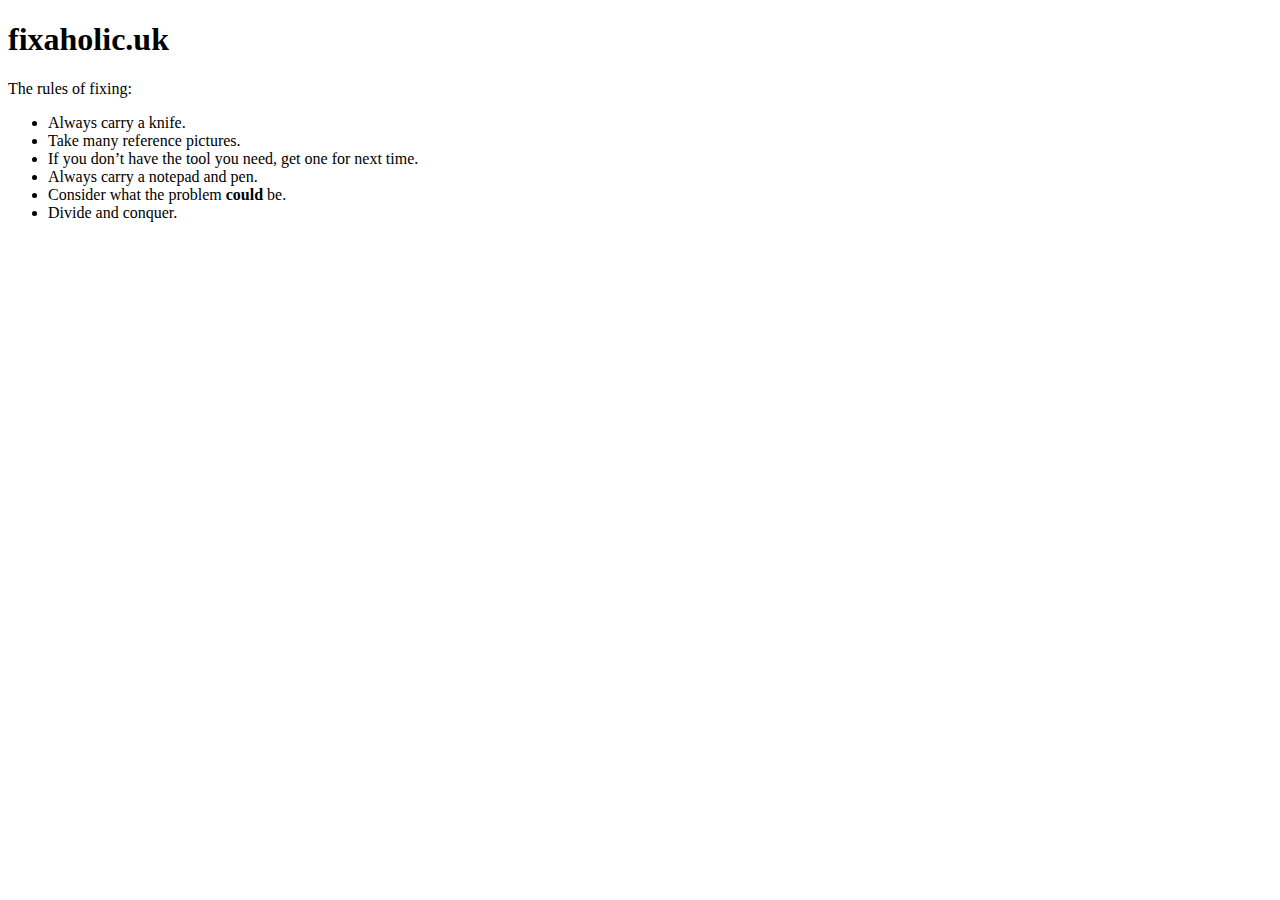
==== public/index.html @ 9863d304 "Adds rules" ====
<!doctype html>
<html lang="en">
    <head>
        <title>fixaholic.uk</title>
        <meta http-equiv="Content-Type" content="text/html; charset=utf-8" />
        <link rel="stylesheet" type="text/css" href="https://fonts.googleapis.com/css?family=Lato">
        <link rel="stylesheet" type="text/css" href="/main.css"/>
    </head>
    <body>
        <h1>fixaholic.uk</h1> 

        <p>
            The rules of fixing:
        </p>

        <ul>
            <li>Always carry a knife.</li>
            <li>Take many reference pictures.</li>
            <li>If you don&#8217;t have the tool you need, get one for next time.</li>
            <li>Always carry a notepad and pen.</li>
            <li>Consider what the problem <strong>could</strong> be.</li>
            <li>Divide and conquer.</li>
        </ul>

    </body>
</html>
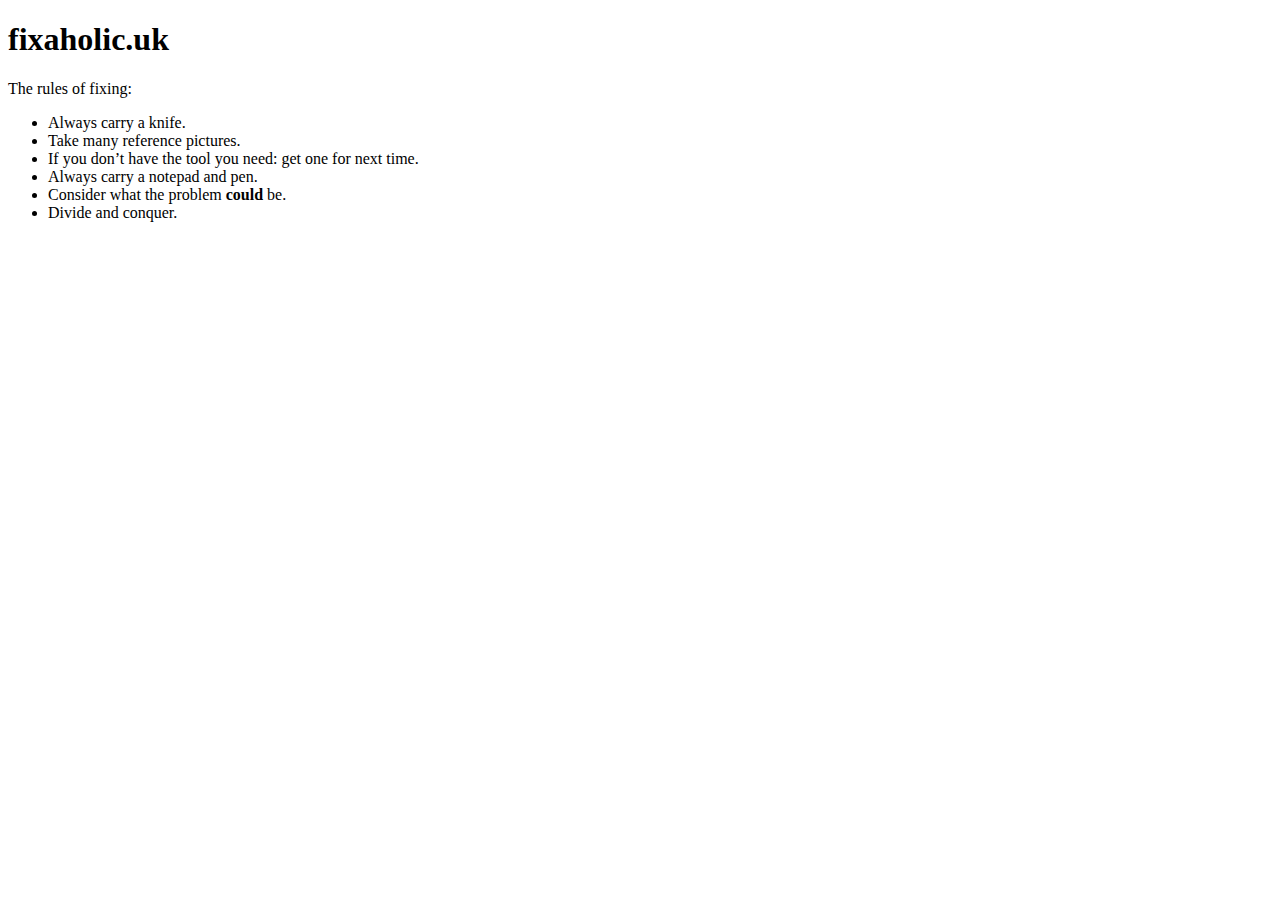
==== commit 784fc88f: "Changes comma to colon" ====
--- a/public/index.html
+++ b/public/index.html
@@ -16,7 +16,7 @@
         <ul>
             <li>Always carry a knife.</li>
             <li>Take many reference pictures.</li>
-            <li>If you don&#8217;t have the tool you need, get one for next time.</li>
+            <li>If you don&#8217;t have the tool you need: get one for next time.</li>
             <li>Always carry a notepad and pen.</li>
             <li>Consider what the problem <strong>could</strong> be.</li>
             <li>Divide and conquer.</li>
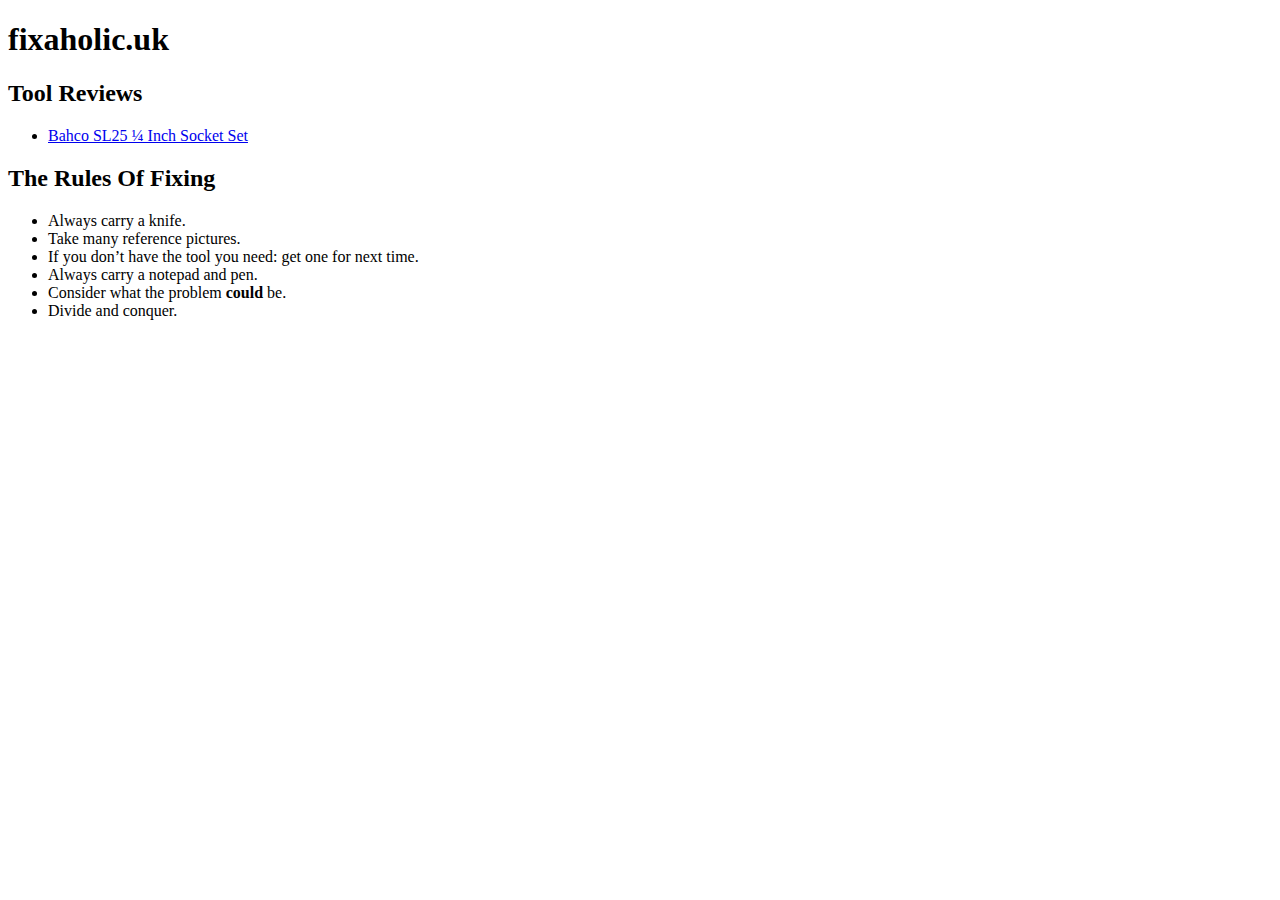
==== commit 4d4267d8: "Adds link to Bahco review to index" ====
--- a/public/index.html
+++ b/public/index.html
@@ -9,10 +9,12 @@
     <body>
         <h1>fixaholic.uk</h1> 
 
-        <p>
-            The rules of fixing:
-        </p>
+        <h2>Tool Reviews</h2>
+        <ul>
+            <li><a href="/bahco-sl25/">Bahco SL25 &frac14; Inch Socket Set</a></li>
+        </ul>
 
+        <h2>The Rules Of Fixing</h2>
         <ul>
             <li>Always carry a knife.</li>
             <li>Take many reference pictures.</li>
